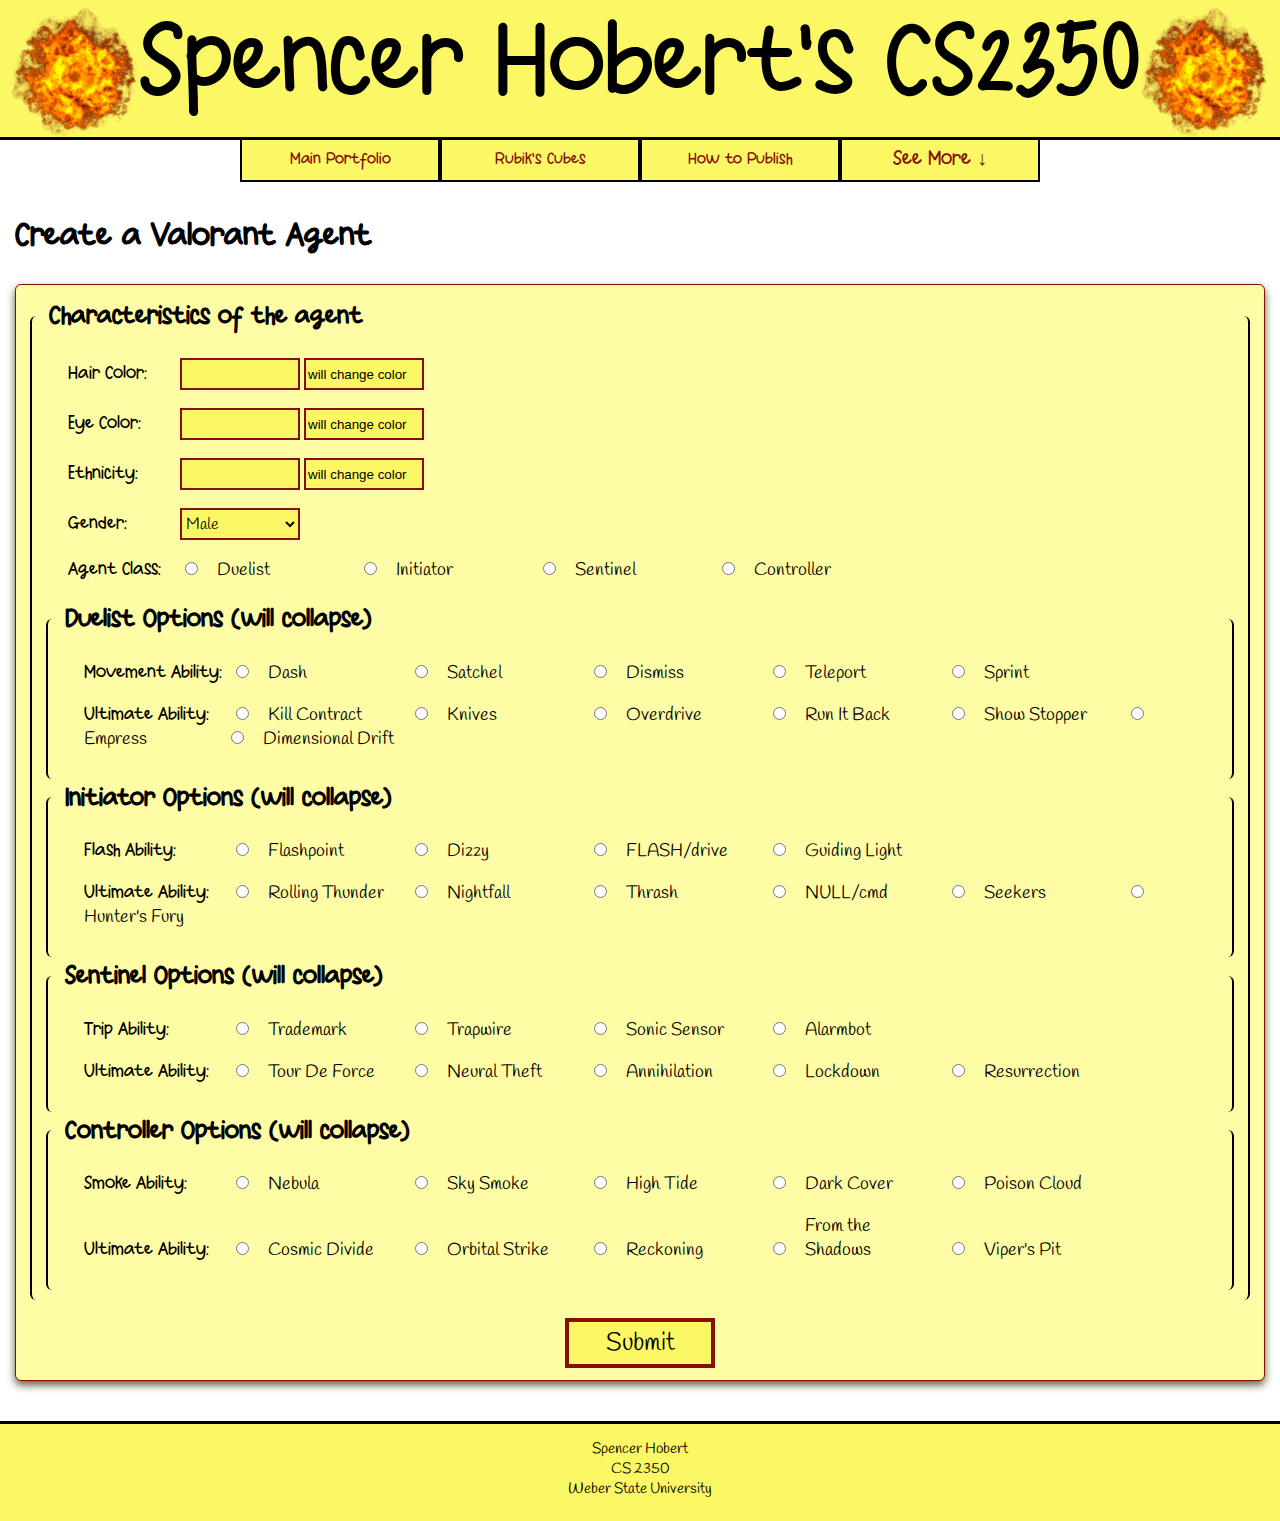
==== hw11/hw10.html @ 871b99f9 "Added hw11" ====
<head id="head">

    <title>Create a Valorant Agent</title>
    
    <meta name="description" content="Creating a Valorant Agent">
    <meta name="keywords" content="Spencer Hobert, CS2350, create a valorant agent, create, a, valorant, agent, valorant, hw10, Homework 10, homework, 10">
    <link rel="stylesheet" href="hw10Resources/hw10.css">
    
</head>

<body>
    <div id="nav"></div>

    <div class="row">
    <main class="col-12">

        <h1>Create a Valorant Agent</h1>

        <form method="post" action="https://icarus.cs.weber.edu/~linda/cs2350/submit.php">
        <section>
            <fieldset>
            <legend>Characteristics of the agent</legend>

            <p>
                <label for="hairColor" class="beforeText">Hair Color:</label>
                <input type="text" id="hairColor" name="hairColor">

                <input type="text" id="hairColorHex" name="hairColorHex" value="will change color" readonly>
            </p>
            <p>
                <label for="eyeColor" class="beforeText">Eye Color:</label>
                <input type="text" id="eyeColor" name="eyeColor">

                <input type="text" id="eyeColorHex" name="eyeColorHex" value="will change color" readonly>
            </p>
            <p>
                <label for="ethnicity" class="beforeText">Ethnicity:</label>
                <input type="text" id="ethnicity" name="ethnicity">

                <input type="text" id="ethnicityHex" name="ethnicityHex" value="will change color" readonly>
            </p>

            <p>
                <label for="gender" class="beforeText">Gender:</label>
                <select id="gender" name="gender">
                    <option value="1">Male</option>
                    <option value="2">Female</option>
                    <option value="3">Transgender</option>
                    <option value="4">None</option>
                    <option value="5">Unknown</option>
                </select>
            </p>

            <p>
                <label class="beforeText">Agent Class:</label>

                <input type="radio" id="class1" name="classType" value="duelist">
                <label for="class1" class="radio">Duelist</label>

                <input type="radio" id="class2" name="classType" value="initiator">
                <label for="class2" class="radio">Initiator</label>

                <input type="radio" id="class3" name="classType" value="sentinel">
                <label for="class3" class="radio">Sentinel</label>

                <input type="radio" id="class4" name="classType" value="controller">
                <label for="class4" class="radio">Controller</label>
            </p>

            <fieldset id="duelistCollapsable">
            <legend>Duelist Options (will collapse)</legend>

                <p>
                    <label class="afterText">Movement Ability:</label>

                    <input type="radio" id="duelistMovement1" name="duelistMovementType" value="dash">
                    <label for="duelistMovement1" class="radio">Dash</label>

                    <input type="radio" id="duelistMovement2" name="duelistMovementType" value="satchel">
                    <label for="duelistMovement2" class="radio">Satchel</label>

                    <input type="radio" id="duelistMovement3" name="duelistMovementType" value="dismiss">
                    <label for="duelistMovement3" class="radio">Dismiss</label>

                    <input type="radio" id="duelistMovement4" name="duelistMovementType" value="teleport">
                    <label for="duelistMovement4" class="radio">Teleport</label>

                    <input type="radio" id="duelistMovement5" name="duelistMovementType" value="sprint">
                    <label for="duelistMovement5" class="radio">Sprint</label>
                </p>

                <p>
                    <label class="afterText">Ultimate Ability:</label>

                    <input type="radio" id="duelistUltimate1" name="duelistUltimateType" value="killContract">
                    <label for="duelistUltimate1" class="radio">Kill Contract</label>

                    <input type="radio" id="duelistUltimate2" name="duelistUltimateType" value="knives">
                    <label for="duelistUltimate2" class="radio">Knives</label>

                    <input type="radio" id="duelistUltimate3" name="duelistUltimateType" value="overdrive">
                    <label for="duelistUltimate3" class="radio">Overdrive</label>

                    <input type="radio" id="duelistUltimate4" name="duelistUltimateType" value="runItBack">
                    <label for="duelistUltimate4" class="radio">Run It Back</label>

                    <input type="radio" id="duelistUltimate5" name="duelistUltimateType" value="showStopper">
                    <label for="duelistUltimate5" class="radio">Show Stopper</label>

                    <input type="radio" id="duelistUltimate6" name="duelistUltimateType" value="empress">
                    <label for="duelistUltimate6" class="radio">Empress</label>

                    <input type="radio" id="duelistUltimate7" name="duelistUltimateType" value="dimensionalDrift">
                    <label for="duelistUltimate7" class="radio">Dimensional Drift</label>
                </p>

            </fieldset>
            <fieldset id="initiatorCollapsable">
            <legend>Initiator Options (will collapse)</legend>

                <p>
                    <label class="afterText">Flash Ability:</label>

                    <input type="radio" id="initiatorFlash1" name="initiatorFlashType" value="flashpoint">
                    <label for="initiatorFlash1" class="radio">Flashpoint</label>

                    <input type="radio" id="initiatorFlash2" name="initiatorFlashType" value="dizzy">
                    <label for="initiatorFlash2" class="radio">Dizzy</label>

                    <input type="radio" id="initiatorFlash3" name="initiatorFlashType" value="flashDrive">
                    <label for="initiatorFlash3" class="radio">FLASH/drive</label>

                    <input type="radio" id="initiatorFlash4" name="initiatorFlashType" value="guidingLight">
                    <label for="initiatorFlash4" class="radio">Guiding Light</label>
                </p>

                <p>
                    <label class="afterText">Ultimate Ability:</label>

                    <input type="radio" id="initiatorUltimate1" name="initiatorUltimateType" value="rollingThunder">
                    <label for="initiatorUltimate1" class="radio">Rolling Thunder</label>

                    <input type="radio" id="initiatorUltimate2" name="initiatorUltimateType" value="nightfall">
                    <label for="initiatorUltimate2" class="radio">Nightfall</label>

                    <input type="radio" id="initiatorUltimate3" name="initiatorUltimateType" value="thrash">
                    <label for="initiatorUltimate3" class="radio">Thrash</label>

                    <input type="radio" id="initiatorUltimate4" name="initiatorUltimateType" value="nullCmd">
                    <label for="initiatorUltimate4" class="radio">NULL/cmd</label>

                    <input type="radio" id="initiatorUltimate5" name="initiatorUltimateType" value="seekers">
                    <label for="initiatorUltimate5" class="radio">Seekers</label>

                    <input type="radio" id="initiatorUltimate6" name="initiatorUltimateType" value="huntersFury">
                    <label for="initiatorUltimate6" class="radio">Hunter's Fury</label>
                </p>

            </fieldset>
            <fieldset id="sentinelCollapsable">
            <legend>Sentinel Options (will collapse)</legend>

                <p>
                    <label class="afterText">Trip Ability:</label>

                    <input type="radio" id="sentielTrip1" name="sentielTripType" value="trademark">
                    <label for="sentielTrip1" class="radio">Trademark</label>

                    <input type="radio" id="sentielTrip2" name="sentielTripType" value="trapwire">
                    <label for="sentielTrip2" class="radio">Trapwire</label>

                    <input type="radio" id="sentielTrip3" name="sentielTripType" value="sonicSensor">
                    <label for="sentielTrip3" class="radio">Sonic Sensor</label>

                    <input type="radio" id="sentielTrip4" name="sentielTripType" value="alarmbot">
                    <label for="sentielTrip4" class="radio">Alarmbot</label>
                </p>

                <p>
                    <label class="afterText">Ultimate Ability:</label>

                    <input type="radio" id="sentinelUltimate1" name="sentinelUltimateType" value="tourDeForce">
                    <label for="sentinelUltimate1" class="radio">Tour De Force</label>

                    <input type="radio" id="sentinelUltimate2" name="sentinelUltimateType" value="neuralTheft">
                    <label for="sentinelUltimate2" class="radio">Neural Theft</label>

                    <input type="radio" id="sentinelUltimate3" name="sentinelUltimateType" value="annihilation">
                    <label for="sentinelUltimate3" class="radio">Annihilation</label>

                    <input type="radio" id="sentinelUltimate4" name="sentinelUltimateType" value="lockdown">
                    <label for="sentinelUltimate4" class="radio">Lockdown</label>

                    <input type="radio" id="sentinelUltimate5" name="sentinelUltimateType" value="resurrection">
                    <label for="sentinelUltimate5" class="radio">Resurrection</label>
                </p>

            </fieldset>
            <fieldset id="controllerCollapsable">
            <legend>Controller Options (will collapse)</legend>

                <p>
                    <label class="afterText">Smoke Ability:</label>

                    <input type="radio" id="controllerSmoke1" name="controllerSmokeType" value="nebula">
                    <label for="controllerSmoke1" class="radio">Nebula</label>

                    <input type="radio" id="controllerSmoke2" name="controllerSmokeType" value="skySmoke">
                    <label for="controllerSmoke2" class="radio">Sky Smoke</label>

                    <input type="radio" id="controllerSmoke3" name="controllerSmokeType" value="highTide">
                    <label for="controllerSmoke3" class="radio">High Tide</label>

                    <input type="radio" id="controllerSmoke4" name="controllerSmokeType" value="darkCover">
                    <label for="controllerSmoke4" class="radio">Dark Cover</label>

                    <input type="radio" id="controllerSmoke5" name="controllerSmokeType" value="poisonCloud">
                    <label for="controllerSmoke5" class="radio">Poison Cloud</label>
                </p>

                <p>
                    <label class="afterText">Ultimate Ability:</label>

                    <input type="radio" id="controllerUltimate1" name="controllerUltimateType" value="cosmicDivide">
                    <label for="controllerUltimate1" class="radio">Cosmic Divide</label>

                    <input type="radio" id="controllerUltimate2" name="controllerUltimateType" value="orbitalStrike">
                    <label for="controllerUltimate2" class="radio">Orbital Strike</label>

                    <input type="radio" id="controllerUltimate3" name="controllerUltimateType" value="reckoning">
                    <label for="controllerUltimate3" class="radio">Reckoning</label>

                    <input type="radio" id="controllerUltimate4" name="controllerUltimateType" value="fromTheShadows">
                    <label for="controllerUltimate4" class="radio">From the Shadows</label>

                    <input type="radio" id="controllerUltimate5" name="controllerUltimateType" value="vipersPit">
                    <label for="controllerUltimate5" class="radio">Viper's Pit</label>
                </p>

            </fieldset>
            

            </fieldset>

            <br>
            <input type="submit" id="submit" name="submit" value="Submit">

        </section>
        </form>

    </main>
    </div>

    <div>
        <footer>
            <section>
            <p>
                Spencer Hobert<br>
                CS 2350<br>
                Weber State University
            </p>
            </section>
        </footer>
    </div>

<script src="hw8Resources/commonJS.js"></script>
</body>
---- hw11/hw10Resources/hw10.css ----
fieldset {
    border-left: solid 2px;
    border-right: solid 2px;
    border-top: 0;
    border-bottom: 0;

    border-radius: 6px;
}

legend {
    font-family: donuts;
    font-size: 25px;
    font-weight: bold;

    padding-top: 5px;
    padding-left: 5px;
}

label {
    font-family: donuts;
    font-size: 18px;

    padding-left: 12px;
}

select {
    font-family: handlee;
    font-size: 16px;

    background-color: #fcf765;
    border: solid 2px #850e05;
    width: 120px;
    height: 32px;
}

.radio {
    font-family: handlee;
    text-align: left;

    width: 150px;
}

.beforeText {
    text-align: left;

    width: 120px;
}
.afterText {
    text-align: left;

    width: 155px;
}

input[type="submit"] {
    font-family: handlee;
    font-size: 25px;

    background-color: #fcf765;
    border: solid 4px #850e05;
    width: 150px;
    height: 50px;

    display: block;
    margin: auto;
}
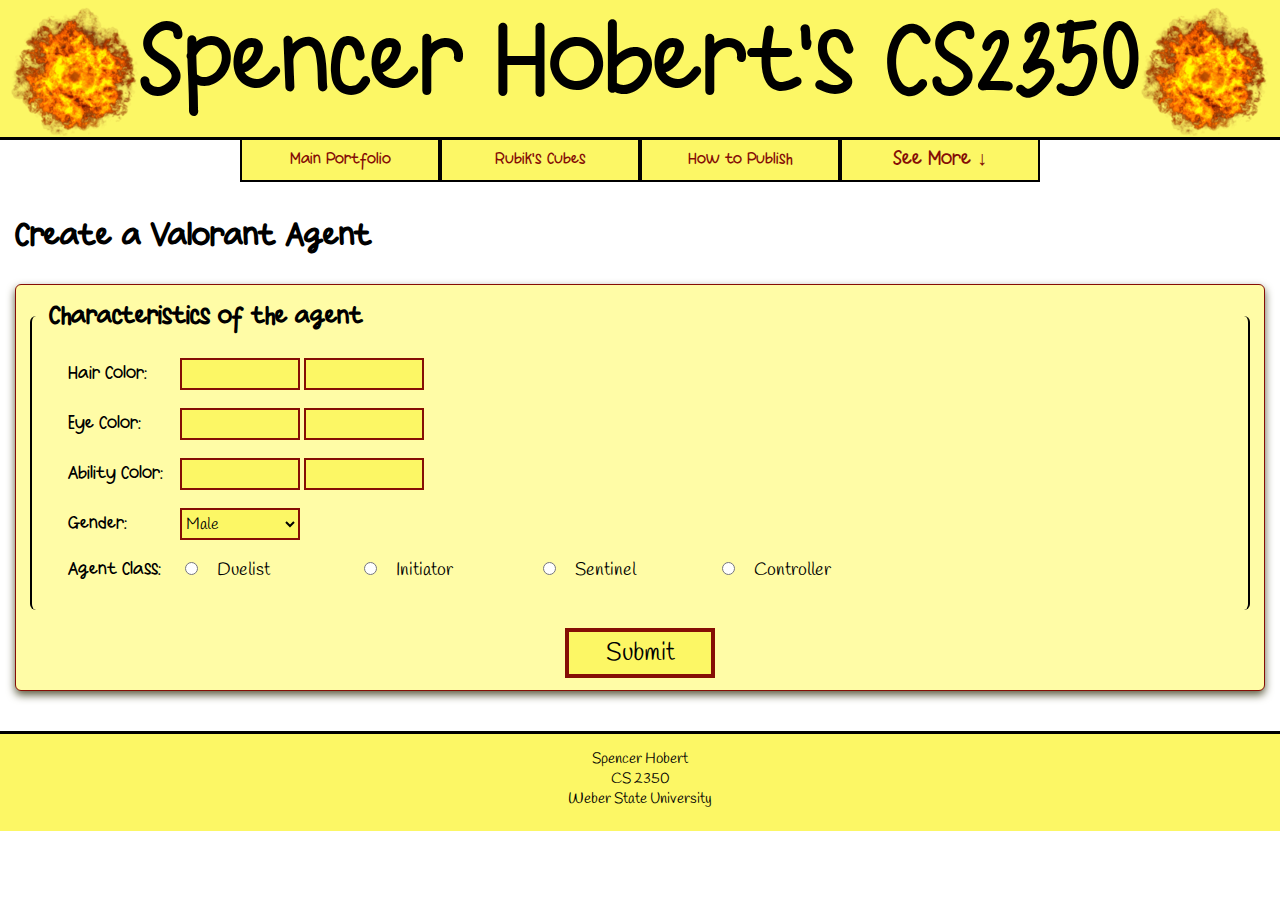
==== commit 24288f7f: "Finished hw11" ====
--- a/hw11/hw10.html
+++ b/hw11/hw10.html
@@ -25,19 +25,19 @@
                 <label for="hairColor" class="beforeText">Hair Color:</label>
                 <input type="text" id="hairColor" name="hairColor">
 
-                <input type="text" id="hairColorHex" name="hairColorHex" value="will change color" readonly>
+                <input type="text" id="hairColorHex" name="hairColorHex" readonly>
             </p>
             <p>
                 <label for="eyeColor" class="beforeText">Eye Color:</label>
                 <input type="text" id="eyeColor" name="eyeColor">
 
-                <input type="text" id="eyeColorHex" name="eyeColorHex" value="will change color" readonly>
-            </p>
-            <p>
-                <label for="ethnicity" class="beforeText">Ethnicity:</label>
-                <input type="text" id="ethnicity" name="ethnicity">
-
-                <input type="text" id="ethnicityHex" name="ethnicityHex" value="will change color" readonly>
+                <input type="text" id="eyeColorHex" name="eyeColorHex" readonly>
+            </p>
+            <p>
+                <label for="abilityColor" class="beforeText">Ability Color:</label>
+                <input type="text" id="abilityColor" name="abilityColor">
+
+                <input type="text" id="abilityColorHex" name="abilityColorHex" readonly>
             </p>
 
             <p>
@@ -51,7 +51,7 @@
                 </select>
             </p>
 
-            <p>
+            <p name="radioButton">
                 <label class="beforeText">Agent Class:</label>
 
                 <input type="radio" id="class1" name="classType" value="duelist">
@@ -73,45 +73,45 @@
                 <p>
                     <label class="afterText">Movement Ability:</label>
 
-                    <input type="radio" id="duelistMovement1" name="duelistMovementType" value="dash">
-                    <label for="duelistMovement1" class="radio">Dash</label>
-
-                    <input type="radio" id="duelistMovement2" name="duelistMovementType" value="satchel">
-                    <label for="duelistMovement2" class="radio">Satchel</label>
-
-                    <input type="radio" id="duelistMovement3" name="duelistMovementType" value="dismiss">
-                    <label for="duelistMovement3" class="radio">Dismiss</label>
-
-                    <input type="radio" id="duelistMovement4" name="duelistMovementType" value="teleport">
-                    <label for="duelistMovement4" class="radio">Teleport</label>
-
-                    <input type="radio" id="duelistMovement5" name="duelistMovementType" value="sprint">
-                    <label for="duelistMovement5" class="radio">Sprint</label>
-                </p>
-
-                <p>
-                    <label class="afterText">Ultimate Ability:</label>
-
-                    <input type="radio" id="duelistUltimate1" name="duelistUltimateType" value="killContract">
-                    <label for="duelistUltimate1" class="radio">Kill Contract</label>
-
-                    <input type="radio" id="duelistUltimate2" name="duelistUltimateType" value="knives">
-                    <label for="duelistUltimate2" class="radio">Knives</label>
-
-                    <input type="radio" id="duelistUltimate3" name="duelistUltimateType" value="overdrive">
-                    <label for="duelistUltimate3" class="radio">Overdrive</label>
-
-                    <input type="radio" id="duelistUltimate4" name="duelistUltimateType" value="runItBack">
-                    <label for="duelistUltimate4" class="radio">Run It Back</label>
-
-                    <input type="radio" id="duelistUltimate5" name="duelistUltimateType" value="showStopper">
-                    <label for="duelistUltimate5" class="radio">Show Stopper</label>
-
-                    <input type="radio" id="duelistUltimate6" name="duelistUltimateType" value="empress">
-                    <label for="duelistUltimate6" class="radio">Empress</label>
-
-                    <input type="radio" id="duelistUltimate7" name="duelistUltimateType" value="dimensionalDrift">
-                    <label for="duelistUltimate7" class="radio">Dimensional Drift</label>
+                    <input type="radio" id="d1" name="duelistMovementType" value="dash">
+                    <label for="d1" class="radio">Dash</label>
+
+                    <input type="radio" id="d2" name="duelistMovementType" value="satchel">
+                    <label for="d2" class="radio">Satchel</label>
+
+                    <input type="radio" id="d3" name="duelistMovementType" value="dismiss">
+                    <label for="d3" class="radio">Dismiss</label>
+
+                    <input type="radio" id="d4" name="duelistMovementType" value="teleport">
+                    <label for="d4" class="radio">Teleport</label>
+
+                    <input type="radio" id="d5" name="duelistMovementType" value="sprint">
+                    <label for="d5" class="radio">Sprint</label>
+                </p>
+
+                <p>
+                    <label class="afterText">Ultimate Ability:</label>
+
+                    <input type="radio" id="d6" name="duelistUltimateType" value="killContract">
+                    <label for="d6" class="radio">Kill Contract</label>
+
+                    <input type="radio" id="d7" name="duelistUltimateType" value="knives">
+                    <label for="d7" class="radio">Knives</label>
+
+                    <input type="radio" id="d8" name="duelistUltimateType" value="overdrive">
+                    <label for="d8" class="radio">Overdrive</label>
+
+                    <input type="radio" id="d9" name="duelistUltimateType" value="runItBack">
+                    <label for="d9" class="radio">Run It Back</label>
+
+                    <input type="radio" id="d10" name="duelistUltimateType" value="showStopper">
+                    <label for="d10" class="radio">Show Stopper</label>
+
+                    <input type="radio" id="d11" name="duelistUltimateType" value="empress">
+                    <label for="d11" class="radio">Empress</label>
+
+                    <input type="radio" id="d12" name="duelistUltimateType" value="dimensionalDrift">
+                    <label for="d12" class="radio">Dimensional Drift</label>
                 </p>
 
             </fieldset>
@@ -121,39 +121,39 @@
                 <p>
                     <label class="afterText">Flash Ability:</label>
 
-                    <input type="radio" id="initiatorFlash1" name="initiatorFlashType" value="flashpoint">
-                    <label for="initiatorFlash1" class="radio">Flashpoint</label>
-
-                    <input type="radio" id="initiatorFlash2" name="initiatorFlashType" value="dizzy">
-                    <label for="initiatorFlash2" class="radio">Dizzy</label>
-
-                    <input type="radio" id="initiatorFlash3" name="initiatorFlashType" value="flashDrive">
-                    <label for="initiatorFlash3" class="radio">FLASH/drive</label>
-
-                    <input type="radio" id="initiatorFlash4" name="initiatorFlashType" value="guidingLight">
-                    <label for="initiatorFlash4" class="radio">Guiding Light</label>
-                </p>
-
-                <p>
-                    <label class="afterText">Ultimate Ability:</label>
-
-                    <input type="radio" id="initiatorUltimate1" name="initiatorUltimateType" value="rollingThunder">
-                    <label for="initiatorUltimate1" class="radio">Rolling Thunder</label>
-
-                    <input type="radio" id="initiatorUltimate2" name="initiatorUltimateType" value="nightfall">
-                    <label for="initiatorUltimate2" class="radio">Nightfall</label>
-
-                    <input type="radio" id="initiatorUltimate3" name="initiatorUltimateType" value="thrash">
-                    <label for="initiatorUltimate3" class="radio">Thrash</label>
-
-                    <input type="radio" id="initiatorUltimate4" name="initiatorUltimateType" value="nullCmd">
-                    <label for="initiatorUltimate4" class="radio">NULL/cmd</label>
-
-                    <input type="radio" id="initiatorUltimate5" name="initiatorUltimateType" value="seekers">
-                    <label for="initiatorUltimate5" class="radio">Seekers</label>
-
-                    <input type="radio" id="initiatorUltimate6" name="initiatorUltimateType" value="huntersFury">
-                    <label for="initiatorUltimate6" class="radio">Hunter's Fury</label>
+                    <input type="radio" id="i1" name="initiatorFlashType" value="flashpoint">
+                    <label for="i1" class="radio">Flashpoint</label>
+
+                    <input type="radio" id="i2" name="initiatorFlashType" value="dizzy">
+                    <label for="i2" class="radio">Dizzy</label>
+
+                    <input type="radio" id="i3" name="initiatorFlashType" value="flashDrive">
+                    <label for="i3" class="radio">FLASH/drive</label>
+
+                    <input type="radio" id="i4" name="initiatorFlashType" value="guidingLight">
+                    <label for="i4" class="radio">Guiding Light</label>
+                </p>
+
+                <p>
+                    <label class="afterText">Ultimate Ability:</label>
+
+                    <input type="radio" id="i5" name="initiatorUltimateType" value="rollingThunder">
+                    <label for="i5" class="radio">Rolling Thunder</label>
+
+                    <input type="radio" id="i6" name="initiatorUltimateType" value="nightfall">
+                    <label for="i6" class="radio">Nightfall</label>
+
+                    <input type="radio" id="i7" name="initiatorUltimateType" value="thrash">
+                    <label for="i7" class="radio">Thrash</label>
+
+                    <input type="radio" id="i8" name="initiatorUltimateType" value="nullCmd">
+                    <label for="i8" class="radio">NULL/cmd</label>
+
+                    <input type="radio" id="i9" name="initiatorUltimateType" value="seekers">
+                    <label for="i9" class="radio">Seekers</label>
+
+                    <input type="radio" id="i10" name="initiatorUltimateType" value="huntersFury">
+                    <label for="i10" class="radio">Hunter's Fury</label>
                 </p>
 
             </fieldset>
@@ -163,36 +163,36 @@
                 <p>
                     <label class="afterText">Trip Ability:</label>
 
-                    <input type="radio" id="sentielTrip1" name="sentielTripType" value="trademark">
-                    <label for="sentielTrip1" class="radio">Trademark</label>
-
-                    <input type="radio" id="sentielTrip2" name="sentielTripType" value="trapwire">
-                    <label for="sentielTrip2" class="radio">Trapwire</label>
-
-                    <input type="radio" id="sentielTrip3" name="sentielTripType" value="sonicSensor">
-                    <label for="sentielTrip3" class="radio">Sonic Sensor</label>
-
-                    <input type="radio" id="sentielTrip4" name="sentielTripType" value="alarmbot">
-                    <label for="sentielTrip4" class="radio">Alarmbot</label>
-                </p>
-
-                <p>
-                    <label class="afterText">Ultimate Ability:</label>
-
-                    <input type="radio" id="sentinelUltimate1" name="sentinelUltimateType" value="tourDeForce">
-                    <label for="sentinelUltimate1" class="radio">Tour De Force</label>
-
-                    <input type="radio" id="sentinelUltimate2" name="sentinelUltimateType" value="neuralTheft">
-                    <label for="sentinelUltimate2" class="radio">Neural Theft</label>
-
-                    <input type="radio" id="sentinelUltimate3" name="sentinelUltimateType" value="annihilation">
-                    <label for="sentinelUltimate3" class="radio">Annihilation</label>
-
-                    <input type="radio" id="sentinelUltimate4" name="sentinelUltimateType" value="lockdown">
-                    <label for="sentinelUltimate4" class="radio">Lockdown</label>
-
-                    <input type="radio" id="sentinelUltimate5" name="sentinelUltimateType" value="resurrection">
-                    <label for="sentinelUltimate5" class="radio">Resurrection</label>
+                    <input type="radio" id="s1" name="sentielTripType" value="trademark">
+                    <label for="s1" class="radio">Trademark</label>
+
+                    <input type="radio" id="s2" name="sentielTripType" value="trapwire">
+                    <label for="s2" class="radio">Trapwire</label>
+
+                    <input type="radio" id="s3" name="sentielTripType" value="sonicSensor">
+                    <label for="s3" class="radio">Sonic Sensor</label>
+
+                    <input type="radio" id="s4" name="sentielTripType" value="alarmbot">
+                    <label for="s4" class="radio">Alarmbot</label>
+                </p>
+
+                <p>
+                    <label class="afterText">Ultimate Ability:</label>
+
+                    <input type="radio" id="s5" name="sentinelUltimateType" value="tourDeForce">
+                    <label for="s5" class="radio">Tour De Force</label>
+
+                    <input type="radio" id="s6" name="sentinelUltimateType" value="neuralTheft">
+                    <label for="s6" class="radio">Neural Theft</label>
+
+                    <input type="radio" id="s7" name="sentinelUltimateType" value="annihilation">
+                    <label for="s7" class="radio">Annihilation</label>
+
+                    <input type="radio" id="s8" name="sentinelUltimateType" value="lockdown">
+                    <label for="s8" class="radio">Lockdown</label>
+
+                    <input type="radio" id="s9" name="sentinelUltimateType" value="resurrection">
+                    <label for="s9" class="radio">Resurrection</label>
                 </p>
 
             </fieldset>
@@ -202,39 +202,39 @@
                 <p>
                     <label class="afterText">Smoke Ability:</label>
 
-                    <input type="radio" id="controllerSmoke1" name="controllerSmokeType" value="nebula">
-                    <label for="controllerSmoke1" class="radio">Nebula</label>
-
-                    <input type="radio" id="controllerSmoke2" name="controllerSmokeType" value="skySmoke">
-                    <label for="controllerSmoke2" class="radio">Sky Smoke</label>
-
-                    <input type="radio" id="controllerSmoke3" name="controllerSmokeType" value="highTide">
-                    <label for="controllerSmoke3" class="radio">High Tide</label>
-
-                    <input type="radio" id="controllerSmoke4" name="controllerSmokeType" value="darkCover">
-                    <label for="controllerSmoke4" class="radio">Dark Cover</label>
-
-                    <input type="radio" id="controllerSmoke5" name="controllerSmokeType" value="poisonCloud">
-                    <label for="controllerSmoke5" class="radio">Poison Cloud</label>
-                </p>
-
-                <p>
-                    <label class="afterText">Ultimate Ability:</label>
-
-                    <input type="radio" id="controllerUltimate1" name="controllerUltimateType" value="cosmicDivide">
-                    <label for="controllerUltimate1" class="radio">Cosmic Divide</label>
-
-                    <input type="radio" id="controllerUltimate2" name="controllerUltimateType" value="orbitalStrike">
-                    <label for="controllerUltimate2" class="radio">Orbital Strike</label>
-
-                    <input type="radio" id="controllerUltimate3" name="controllerUltimateType" value="reckoning">
-                    <label for="controllerUltimate3" class="radio">Reckoning</label>
-
-                    <input type="radio" id="controllerUltimate4" name="controllerUltimateType" value="fromTheShadows">
-                    <label for="controllerUltimate4" class="radio">From the Shadows</label>
-
-                    <input type="radio" id="controllerUltimate5" name="controllerUltimateType" value="vipersPit">
-                    <label for="controllerUltimate5" class="radio">Viper's Pit</label>
+                    <input type="radio" id="c1" name="controllerSmokeType" value="nebula">
+                    <label for="c1" class="radio">Nebula</label>
+
+                    <input type="radio" id="c2" name="controllerSmokeType" value="skySmoke">
+                    <label for="c2" class="radio">Sky Smoke</label>
+
+                    <input type="radio" id="c3" name="controllerSmokeType" value="highTide">
+                    <label for="c3" class="radio">High Tide</label>
+
+                    <input type="radio" id="c4" name="controllerSmokeType" value="darkCover">
+                    <label for="c4" class="radio">Dark Cover</label>
+
+                    <input type="radio" id="c5" name="controllerSmokeType" value="poisonCloud">
+                    <label for="c5" class="radio">Poison Cloud</label>
+                </p>
+
+                <p>
+                    <label class="afterText">Ultimate Ability:</label>
+
+                    <input type="radio" id="c6" name="controllerUltimateType" value="cosmicDivide">
+                    <label for="c6" class="radio">Cosmic Divide</label>
+
+                    <input type="radio" id="c7" name="controllerUltimateType" value="orbitalStrike">
+                    <label for="c7" class="radio">Orbital Strike</label>
+
+                    <input type="radio" id="c8" name="controllerUltimateType" value="reckoning">
+                    <label for="c8" class="radio">Reckoning</label>
+
+                    <input type="radio" id="c9" name="controllerUltimateType" value="fromTheShadows">
+                    <label for="c9" class="radio">From the Shadows</label>
+
+                    <input type="radio" id="c10" name="controllerUltimateType" value="vipersPit">
+                    <label for="c10" class="radio">Viper's Pit</label>
                 </p>
 
             </fieldset>
@@ -264,4 +264,5 @@
     </div>
 
 <script src="hw8Resources/commonJS.js"></script>
+<script src="hw11Resources/hw11.js"></script>
 </body>--- a/hw11/hw10Resources/hw10.css
+++ b/hw11/hw10Resources/hw10.css
@@ -62,4 +62,8 @@
 
     display: block;
     margin: auto;
+}
+
+#duelistCollapsable, #initiatorCollapsable, #sentinelCollapsable, #controllerCollapsable {
+    display: none;
 }